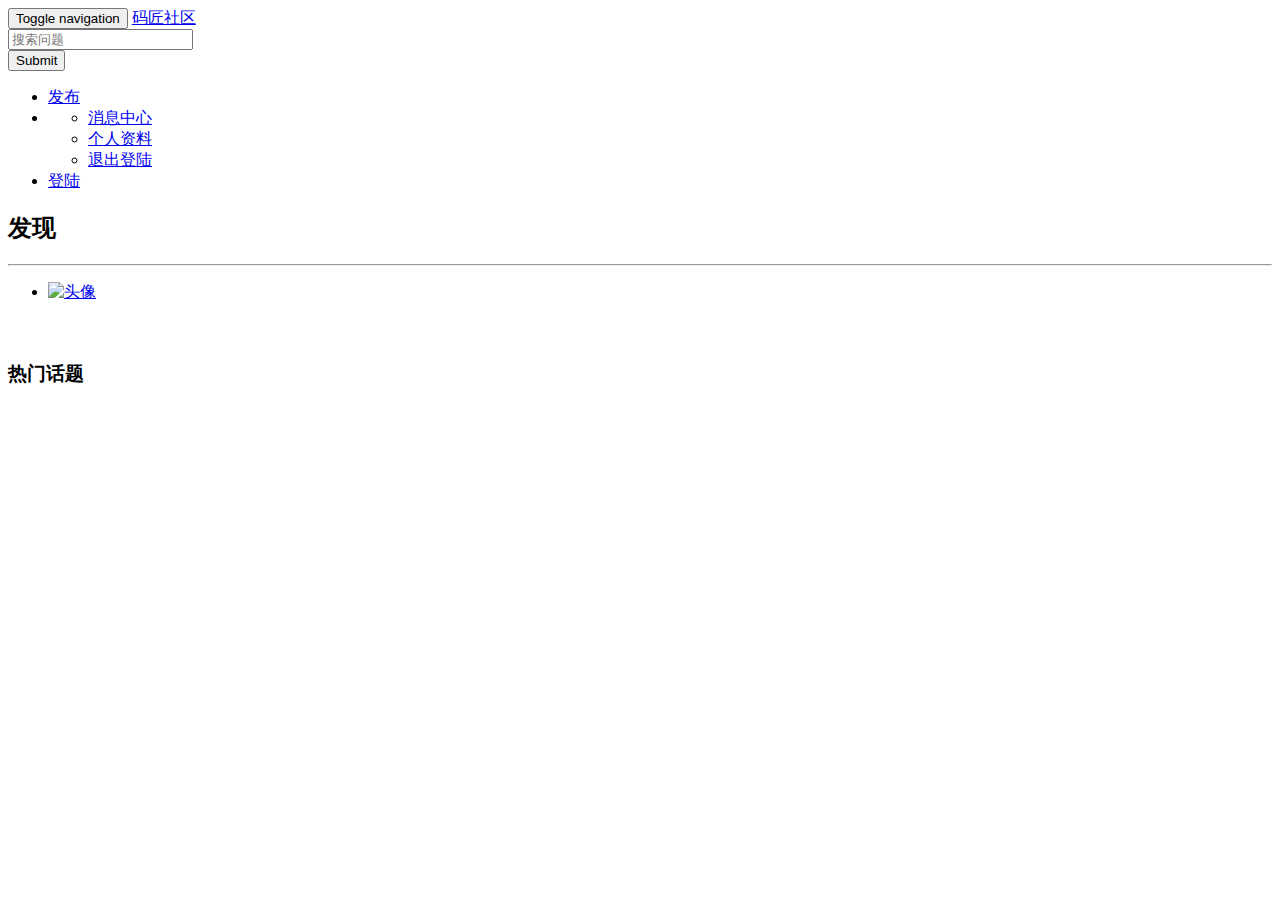
==== src/main/resources/templates/index.html @ 893b5b3c "fix bug" ====
<!DOCTYPE HTML>
<html xmlns:th="http://www.thymeleaf.org">
<head>
    <title>码匠社区</title>
    <meta http-equiv="Content-Type" content="text/html; charset=UTF-8"/>
    <link rel="stylesheet" href="css/bootstrap.min.css"/>
    <link rel="stylesheet" href="css/bootstrap-theme.min.css">
    <link rel="stylesheet" href="css/community.css">
    <script type="application/javascript" src="js/jquery.min.js"></script>
    <script type="application/javascript" src="js/bootstrap.min.js"></script>
</head>
<body>
<nav class="navbar navbar-default">
    <div class="container-fluid">
        <div class="navbar-header">
            <button type="button" class="navbar-toggle collapsed" data-toggle="collapse"
                    data-target="#bs-example-navbar-collapse-1" aria-expanded="false">
                <span class="sr-only">Toggle navigation</span>
                <span class="icon-bar"></span>
                <span class="icon-bar"></span>
                <span class="icon-bar"></span>
            </button>
            <a class="navbar-brand" href="/">码匠社区</a>
        </div>
        <div class="collapse navbar-collapse" id="bs-example-navbar-collapse-1">
            <form class="navbar-form navbar-left">
                <div class="form-group">
                    <input type="text" class="form-control" placeholder="搜索问题">
                </div>
                <button type="submit" class="btn btn-default">Submit</button>
            </form>
            <ul class="nav navbar-nav navbar-right">
                <li th:if="${session.user != null}">
                    <a href="/publish">发布</a>
                </li>
                <li class="dropdown" th:if="${session.user!=null}">
                    <a href="#" class="dropdown-toggle" data-toggle="dropdown" role="button" aria-haspopup="true"
                       aria-expanded="false"><span th:text="${session.user.getName()}"></span><span
                            class="caret"></span></a>
                    <ul class="dropdown-menu">
                        <li><a href="#">消息中心</a></li>
                        <li><a href="#">个人资料</a></li>
                        <li><a href="#">退出登陆</a></li>
                    </ul>
                </li>
                <li th:unless="${session.user!=null}"><a
                        href="https://github.com/login/oauth/authorize?client_id=1437d3540ec352a5dc9f&redirect_uri=http://localhost:8887/callback&scope=user&state=1">登陆</a>
                </li>
            </ul>
        </div>
    </div>
</nav>
<div class="container-fluid main">
    <div class="row">
        <div class="col-lg-9 col-md-12 col-xs-12">
            <h2><span class="glyphicon glyphicon-list" aria-hidden="true"></span>发现</h2>
            <hr>
            <ul class="media-list">
                <li class="media" th:each="question : ${questions}">
                    <div class="media-left">
                        <a href="#">
                            <img class="media-object img-rounded"
                                 th:src="${question.user.avatarUrl}" alt="头像">
                        </a>
                    </div>
                    <div class="media-body">
                        <h4 class="media-heading" th:text="${question.title}"></h4>
                        <span th:text="${question.description}"></span><br>
                        <span class="text-font" th:text="${'•'+question.commentCount+'个评论'}"></span>
                        <span class="text-font" th:text="${'•'+question.viewCount+'次浏览'}"></span>
                        <span class="text-font" th:text="${#dates.format(question.getGmtModified(), 'yyyy-MM-dd HH:mm:ss')}"></span>
                    </div>
                </li>
            </ul>
        </div>
        <div class="col-lg-3 col-md-12 col-xs-12">
            <h3>热门话题</h3>
        </div>
    </div>
</div>
</body>
</html>
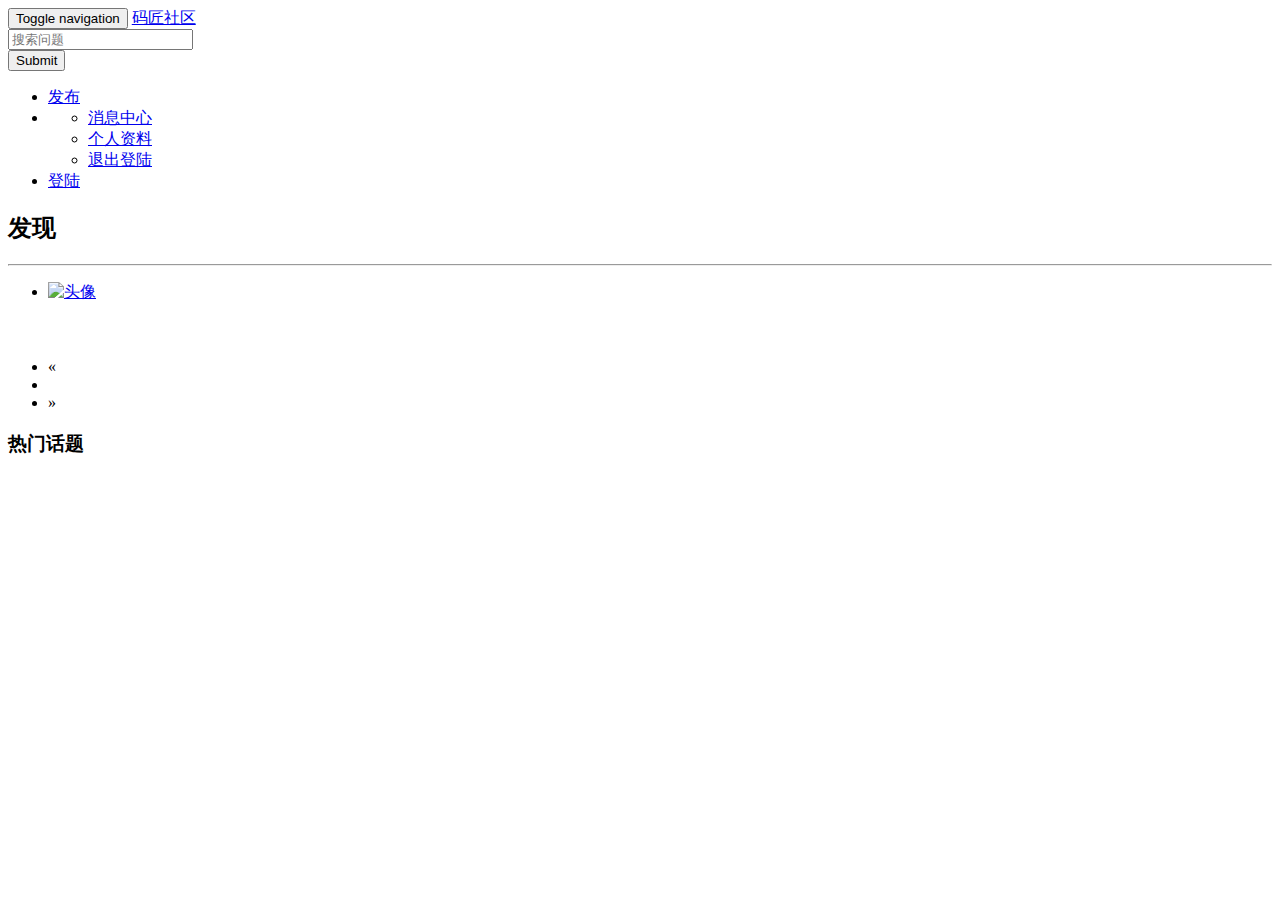
==== commit 8cc60e79: "用我的方式实现分页" ====
--- a/src/main/resources/templates/index.html
+++ b/src/main/resources/templates/index.html
@@ -68,10 +68,28 @@
                         <span th:text="${question.description}"></span><br>
                         <span class="text-font" th:text="${'•'+question.commentCount+'个评论'}"></span>
                         <span class="text-font" th:text="${'•'+question.viewCount+'次浏览'}"></span>
-                        <span class="text-font" th:text="${#dates.format(question.getGmtModified(), 'yyyy-MM-dd HH:mm:ss')}"></span>
+                        <span class="text-font"
+                              th:text="${#dates.format(question.getGmtModified(), 'yyyy-MM-dd HH:mm:ss')}"></span>
                     </div>
                 </li>
             </ul>
+            <nav aria-label="Page navigation" class="navigation">
+                <ul class="pagination">
+                    <li>
+                        <a th:href="${'?page='+(pageInfo.getCurrentPage()-1)}" aria-label="Previous">
+                            <span aria-hidden="true">&laquo;</span>
+                        </a>
+                    </li>
+                    <li th:each="i:${#numbers.sequence(0,pageInfo.getCount()-1)}"
+                        th:class="${(i+1)==pageInfo.getCurrentPage()?'active':''}"><a th:href="${'?page='+(i+1)}"
+                                                                                      th:text="${i+1}"></a></li>
+                    <li th:if="${pageInfo.getHasNext()}">
+                        <a th:href="${'?page='+(pageInfo.getCurrentPage()+1)}" aria-label="Next">
+                            <span aria-hidden="true">&raquo;</span>
+                        </a>
+                    </li>
+                </ul>
+            </nav>
         </div>
         <div class="col-lg-3 col-md-12 col-xs-12">
             <h3>热门话题</h3>
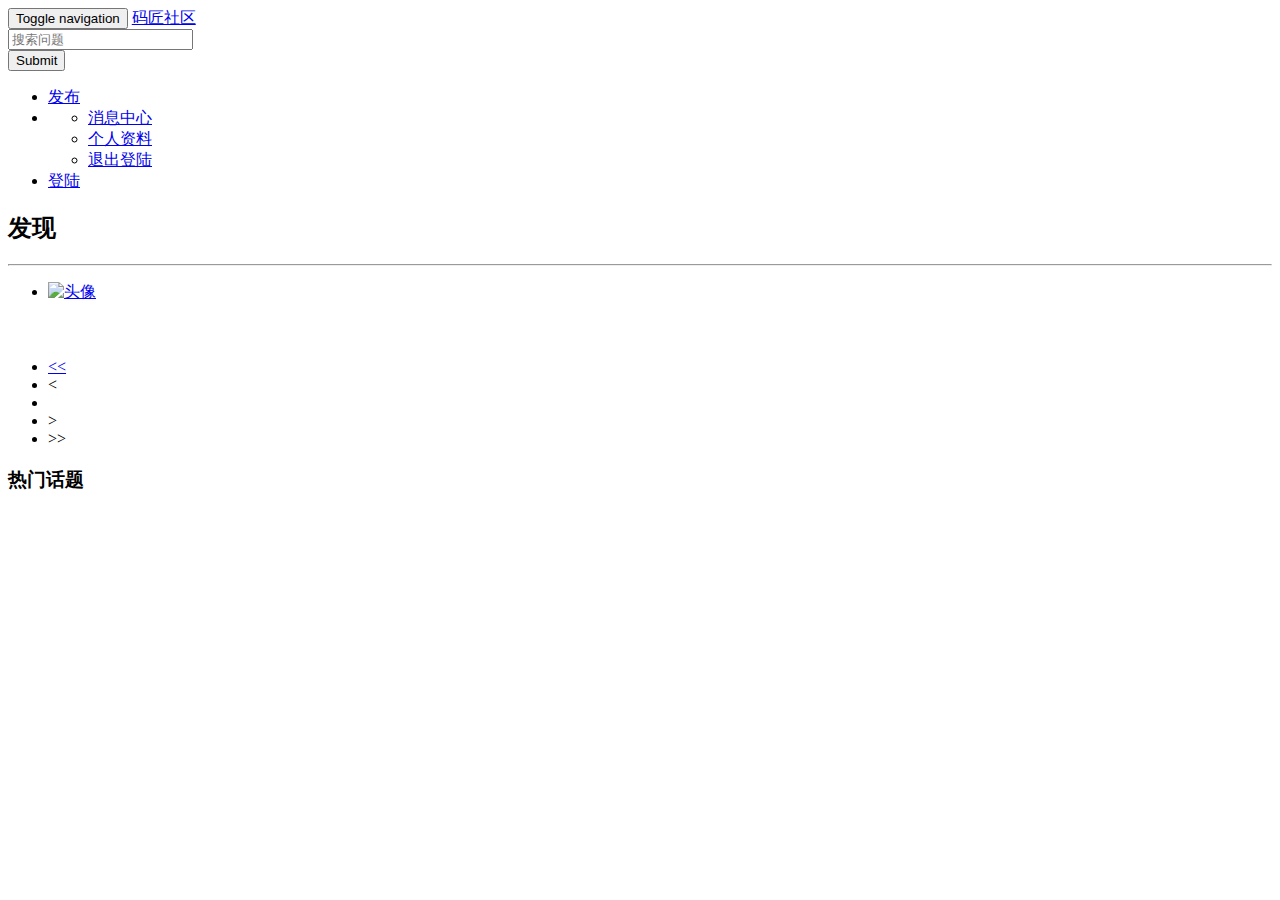
==== commit 6e18a228: "用小匠的方法实现分页" ====
--- a/src/main/resources/templates/index.html
+++ b/src/main/resources/templates/index.html
@@ -56,7 +56,7 @@
             <h2><span class="glyphicon glyphicon-list" aria-hidden="true"></span>发现</h2>
             <hr>
             <ul class="media-list">
-                <li class="media" th:each="question : ${questions}">
+                <li class="media" th:each="question : ${pageInfo.questions}">
                     <div class="media-left">
                         <a href="#">
                             <img class="media-object img-rounded"
@@ -73,19 +73,31 @@
                     </div>
                 </li>
             </ul>
-            <nav aria-label="Page navigation" class="navigation">
+            <nav aria-label="Page navigation">
                 <ul class="pagination">
-                    <li>
-                        <a th:href="${'?page='+(pageInfo.getCurrentPage()-1)}" aria-label="Previous">
-                            <span aria-hidden="true">&laquo;</span>
+                    <li th:if="${pageInfo.showFirstPage}">
+                        <a href="/?page=1" aria-label="Previous">
+                            <span aria-hidden="true">&lt;&lt;</span>
                         </a>
                     </li>
-                    <li th:each="i:${#numbers.sequence(0,pageInfo.getCount()-1)}"
-                        th:class="${(i+1)==pageInfo.getCurrentPage()?'active':''}"><a th:href="${'?page='+(i+1)}"
-                                                                                      th:text="${i+1}"></a></li>
-                    <li th:if="${pageInfo.getHasNext()}">
-                        <a th:href="${'?page='+(pageInfo.getCurrentPage()+1)}" aria-label="Next">
-                            <span aria-hidden="true">&raquo;</span>
+                    <li th:if="${pageInfo.showPrevious}">
+                        <a  th:href="@{/(page=${pageInfo.page - 1})}"  aria-label="Previous">
+                            <span aria-hidden="true">&lt;</span>
+                        </a>
+                    </li>
+
+                    <li th:each="page : ${pageInfo.pages}" th:class="${pageInfo.page == page}? 'active' : ''">
+                        <a th:href="@{/(page=${page})}" th:text="${page}"></a>
+                    </li>
+
+                    <li th:if="${pageInfo.showNext}">
+                        <a th:href="@{/(page=${pageInfo.page +1 })}" aria-label="Previous">
+                            <span aria-hidden="true">&gt;</span>
+                        </a>
+                    </li>
+                    <li th:if="${pageInfo.showEndPage}">
+                        <a th:href="@{/(page=${pageInfo.totalPage})}"  aria-label="Previous">
+                            <span aria-hidden="true">&gt;&gt;</span>
                         </a>
                     </li>
                 </ul>
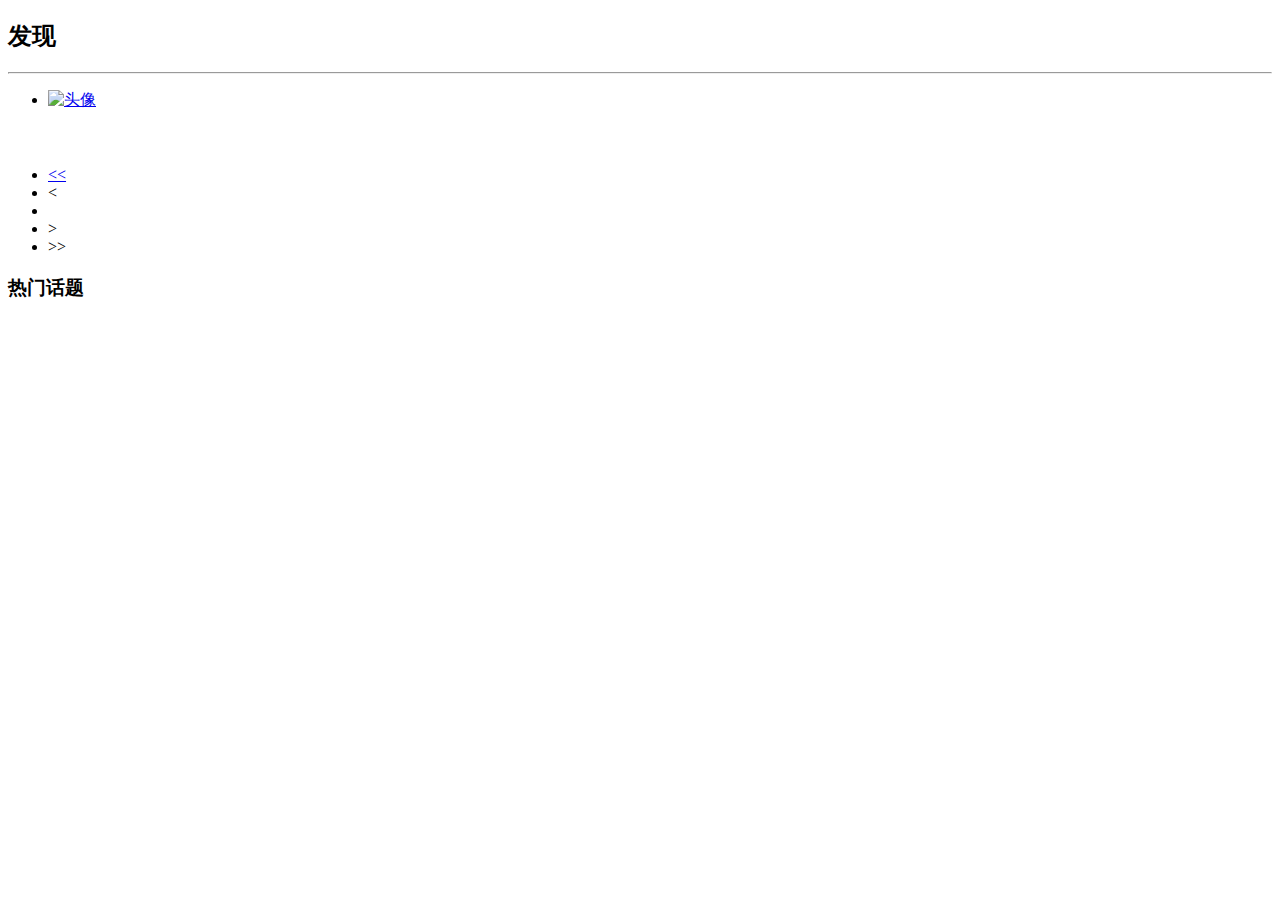
==== commit 2fdb52a2: "通过p34 集成mybatis-generator" ====
--- a/src/main/resources/templates/index.html
+++ b/src/main/resources/templates/index.html
@@ -10,46 +10,7 @@
     <script type="application/javascript" src="js/bootstrap.min.js"></script>
 </head>
 <body>
-<nav class="navbar navbar-default">
-    <div class="container-fluid">
-        <div class="navbar-header">
-            <button type="button" class="navbar-toggle collapsed" data-toggle="collapse"
-                    data-target="#bs-example-navbar-collapse-1" aria-expanded="false">
-                <span class="sr-only">Toggle navigation</span>
-                <span class="icon-bar"></span>
-                <span class="icon-bar"></span>
-                <span class="icon-bar"></span>
-            </button>
-            <a class="navbar-brand" href="/">码匠社区</a>
-        </div>
-        <div class="collapse navbar-collapse" id="bs-example-navbar-collapse-1">
-            <form class="navbar-form navbar-left">
-                <div class="form-group">
-                    <input type="text" class="form-control" placeholder="搜索问题">
-                </div>
-                <button type="submit" class="btn btn-default">Submit</button>
-            </form>
-            <ul class="nav navbar-nav navbar-right">
-                <li th:if="${session.user != null}">
-                    <a href="/publish">发布</a>
-                </li>
-                <li class="dropdown" th:if="${session.user!=null}">
-                    <a href="#" class="dropdown-toggle" data-toggle="dropdown" role="button" aria-haspopup="true"
-                       aria-expanded="false"><span th:text="${session.user.getName()}"></span><span
-                            class="caret"></span></a>
-                    <ul class="dropdown-menu">
-                        <li><a href="#">消息中心</a></li>
-                        <li><a href="#">个人资料</a></li>
-                        <li><a href="#">退出登陆</a></li>
-                    </ul>
-                </li>
-                <li th:unless="${session.user!=null}"><a
-                        href="https://github.com/login/oauth/authorize?client_id=1437d3540ec352a5dc9f&redirect_uri=http://localhost:8887/callback&scope=user&state=1">登陆</a>
-                </li>
-            </ul>
-        </div>
-    </div>
-</nav>
+<div th:insert="fragments/navbar :: nav"></div>
 <div class="container-fluid main">
     <div class="row">
         <div class="col-lg-9 col-md-12 col-xs-12">
@@ -64,7 +25,9 @@
                         </a>
                     </div>
                     <div class="media-body">
-                        <h4 class="media-heading" th:text="${question.title}"></h4>
+                        <h4 class="media-heading">
+                            <a th:href="@{'/question/'+ ${question.id}}" th:text="${question.title}"></a>
+                        </h4>
                         <span th:text="${question.description}"></span><br>
                         <span class="text-font" th:text="${'•'+question.commentCount+'个评论'}"></span>
                         <span class="text-font" th:text="${'•'+question.viewCount+'次浏览'}"></span>
@@ -73,7 +36,7 @@
                     </div>
                 </li>
             </ul>
-            <nav aria-label="Page navigation">
+            <nav aria-label="Page navigation" th:if="${pageInfo.getTotalPage()!=0}">
                 <ul class="pagination">
                     <li th:if="${pageInfo.showFirstPage}">
                         <a href="/?page=1" aria-label="Previous">
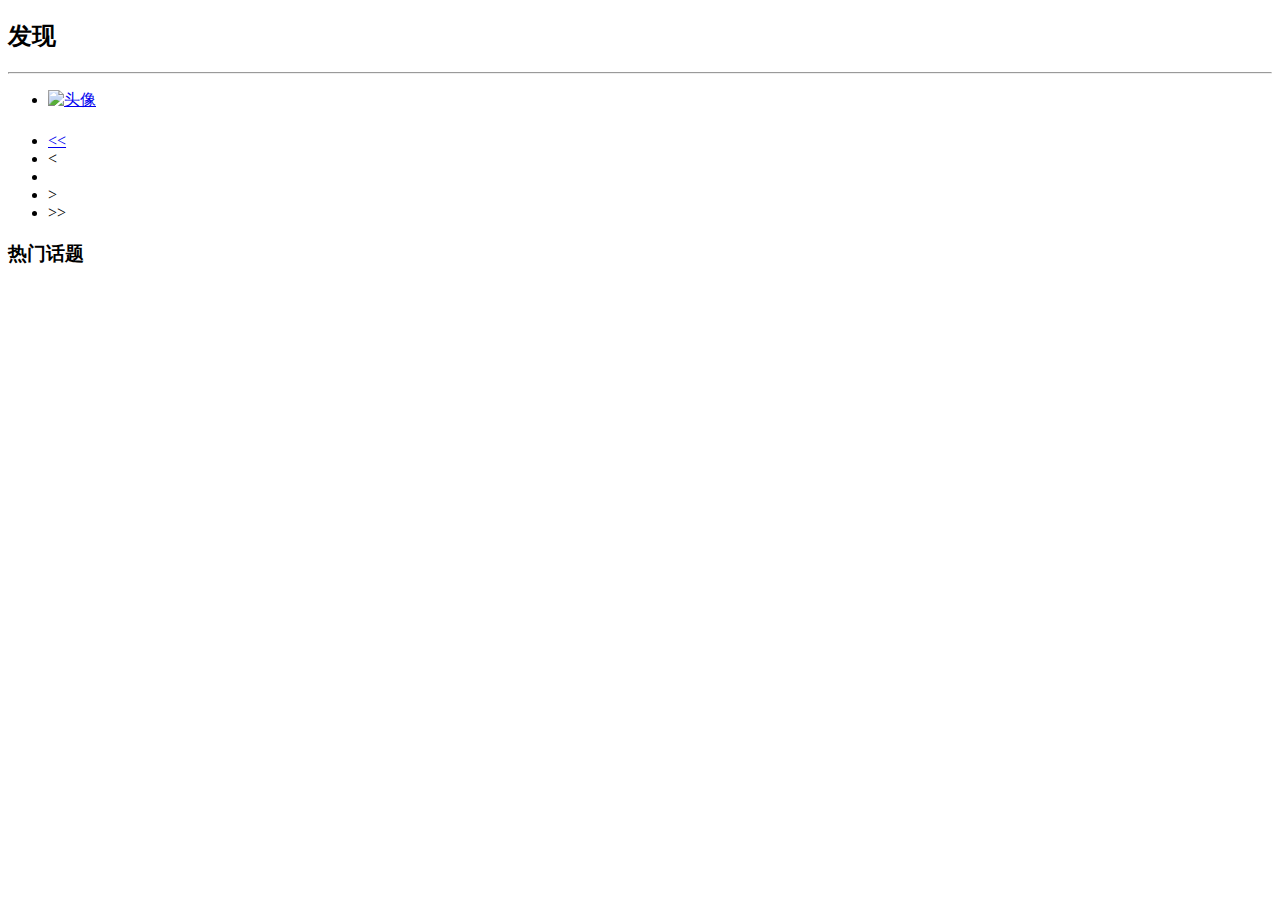
==== commit 7a8fc6e9: "完成通知回复功能" ====
--- a/src/main/resources/templates/index.html
+++ b/src/main/resources/templates/index.html
@@ -28,11 +28,9 @@
                         <h4 class="media-heading">
                             <a th:href="@{'/question/'+ ${question.id}}" th:text="${question.title}"></a>
                         </h4>
-                        <span th:text="${question.description}"></span><br>
                         <span class="text-font" th:text="${'•'+question.commentCount+'个评论'}"></span>
                         <span class="text-font" th:text="${'•'+question.viewCount+'次浏览'}"></span>
-                        <span class="text-font"
-                              th:text="${#dates.format(question.getGmtModified(), 'yyyy-MM-dd HH:mm:ss')}"></span>
+                        <span class="text-font" th:text="${#dates.format(question.getGmtModified(), 'yyyy-MM-dd HH:mm:ss')}"></span>
                     </div>
                 </li>
             </ul>
@@ -44,7 +42,7 @@
                         </a>
                     </li>
                     <li th:if="${pageInfo.showPrevious}">
-                        <a  th:href="@{/(page=${pageInfo.page - 1})}"  aria-label="Previous">
+                        <a th:href="@{/(page=${pageInfo.page - 1})}" aria-label="Previous">
                             <span aria-hidden="true">&lt;</span>
                         </a>
                     </li>
@@ -59,7 +57,7 @@
                         </a>
                     </li>
                     <li th:if="${pageInfo.showEndPage}">
-                        <a th:href="@{/(page=${pageInfo.totalPage})}"  aria-label="Previous">
+                        <a th:href="@{/(page=${pageInfo.totalPage})}" aria-label="Previous">
                             <span aria-hidden="true">&gt;&gt;</span>
                         </a>
                     </li>
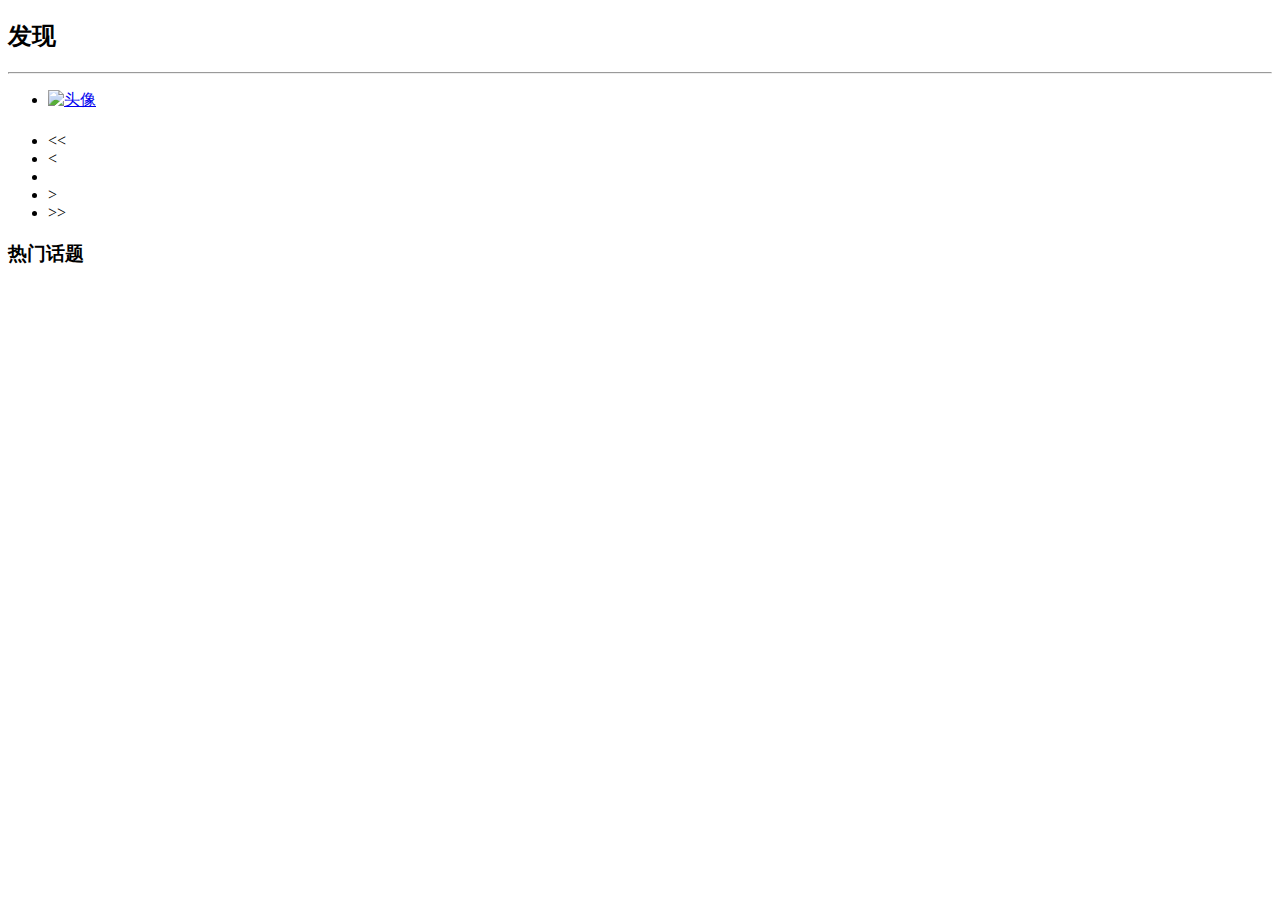
==== commit a906ab67: "增加询问功能" ====
--- a/src/main/resources/templates/index.html
+++ b/src/main/resources/templates/index.html
@@ -17,7 +17,7 @@
             <h2><span class="glyphicon glyphicon-list" aria-hidden="true"></span>发现</h2>
             <hr>
             <ul class="media-list">
-                <li class="media" th:each="question : ${pageInfo.questions}">
+                <li class="media" th:each="question : ${pageInfo.data}">
                     <div class="media-left">
                         <a href="#">
                             <img class="media-object img-rounded"
@@ -37,27 +37,27 @@
             <nav aria-label="Page navigation" th:if="${pageInfo.getTotalPage()!=0}">
                 <ul class="pagination">
                     <li th:if="${pageInfo.showFirstPage}">
-                        <a href="/?page=1" aria-label="Previous">
+                        <a th:href="@{/(page = 1,search=${search})}" aria-label="Previous">
                             <span aria-hidden="true">&lt;&lt;</span>
                         </a>
                     </li>
                     <li th:if="${pageInfo.showPrevious}">
-                        <a th:href="@{/(page=${pageInfo.page - 1})}" aria-label="Previous">
+                        <a th:href="@{/(page=${pageInfo.page - 1},search=${search})}" aria-label="Previous">
                             <span aria-hidden="true">&lt;</span>
                         </a>
                     </li>
 
                     <li th:each="page : ${pageInfo.pages}" th:class="${pageInfo.page == page}? 'active' : ''">
-                        <a th:href="@{/(page=${page})}" th:text="${page}"></a>
+                        <a th:href="@{/(page=${page},search=${search})}" th:text="${page}"></a>
                     </li>
 
                     <li th:if="${pageInfo.showNext}">
-                        <a th:href="@{/(page=${pageInfo.page +1 })}" aria-label="Previous">
+                        <a th:href="@{/(page=${pageInfo.page +1 },search=${search})}" aria-label="Previous">
                             <span aria-hidden="true">&gt;</span>
                         </a>
                     </li>
                     <li th:if="${pageInfo.showEndPage}">
-                        <a th:href="@{/(page=${pageInfo.totalPage})}" aria-label="Previous">
+                        <a th:href="@{/(page=${pageInfo.totalPage},search=${search})}" aria-label="Previous">
                             <span aria-hidden="true">&gt;&gt;</span>
                         </a>
                     </li>
